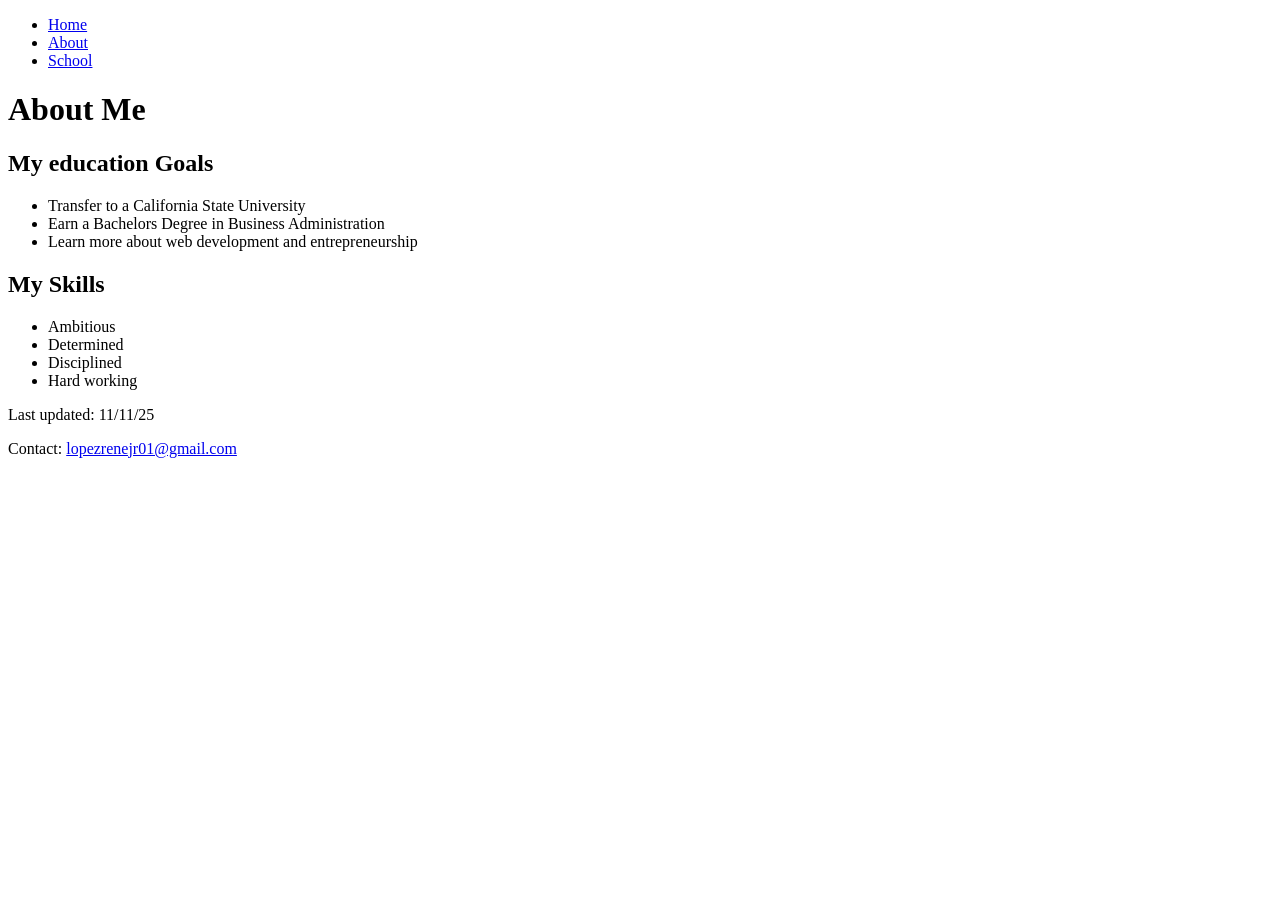
==== about.html @ f850db95 "about.html" ====
<!DOCTYPE html>
<html lang="en">
<head>
    <meta charset="utf-8" />
    <meta name="viewport" content="width=device-width, initial-scale=1" />
    <title>MoneyBoiz collective</title>
</head>    
<body>
    <nav>
    <ul>
        <li><a href="index.html">Home</a></li>
        <li><a href="about.html">About</a></li>
        <li><a href="#">School</a></li>
    </ul>
</nav>
<h1>About Me</h1>
<h2>My education Goals</h2>
<ul>
    <li>Transfer to a California State University</li>
    <li> Earn a Bachelors Degree in Business Administration</li>
    <li>Learn more about web development and entrepreneurship</li>
</ul>
<h2>My Skills</h2>
<ul>
    <li>Ambitious</li>
    <li>Determined</li>
    <li>Disciplined</li>
    <li>Hard working</li>
</ul>
<footer>
    <p>Last updated: 11/11/25</p>
<p>Contact: <a href="mailto: lopezrenejr01@gmail.com" >lopezrenejr01@gmail.com</a></p>

</footer>
</body>
</html>
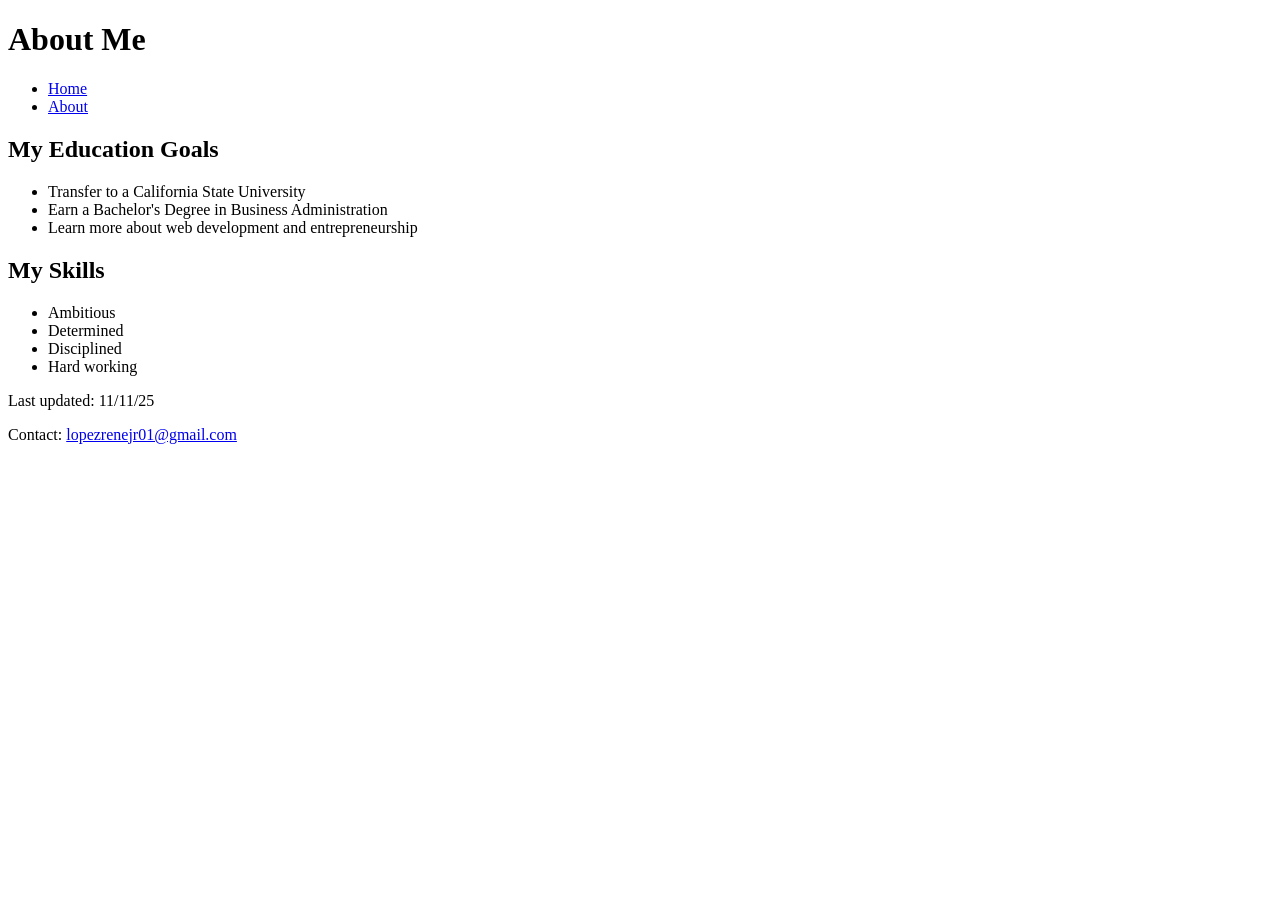
==== commit b39e7b6f: "Add files via upload" ====
--- a/about.html
+++ b/about.html
@@ -3,34 +3,42 @@
 <head>
     <meta charset="utf-8" />
     <meta name="viewport" content="width=device-width, initial-scale=1" />
-    <title>MoneyBoiz collective</title>
+    <title>MoneyBoiz Collective</title>
+    <link rel="stylesheet" href="style.css">
 </head>    
+
 <body>
+    <header>
+        <h1>About Me</h1>
+    </header>
+
     <nav>
-    <ul>
-        <li><a href="index.html">Home</a></li>
-        <li><a href="about.html">About</a></li>
-        <li><a href="#">School</a></li>
-    </ul>
-</nav>
-<h1>About Me</h1>
-<h2>My education Goals</h2>
-<ul>
-    <li>Transfer to a California State University</li>
-    <li> Earn a Bachelors Degree in Business Administration</li>
-    <li>Learn more about web development and entrepreneurship</li>
-</ul>
-<h2>My Skills</h2>
-<ul>
-    <li>Ambitious</li>
-    <li>Determined</li>
-    <li>Disciplined</li>
-    <li>Hard working</li>
-</ul>
-<footer>
-    <p>Last updated: 11/11/25</p>
-<p>Contact: <a href="mailto: lopezrenejr01@gmail.com" >lopezrenejr01@gmail.com</a></p>
+        <ul>
+            <li><a href="index.html">Home</a></li>
+            <li><a href="about.html">About</a></li>
+        </ul>
+    </nav>
 
-</footer>
+    <section>
+        <h2>My Education Goals</h2>
+        <ul>
+            <li>Transfer to a California State University</li>
+            <li>Earn a Bachelor's Degree in Business Administration</li>
+            <li>Learn more about web development and entrepreneurship</li>
+        </ul>
+
+        <h2>My Skills</h2>
+        <ul>
+            <li>Ambitious</li>
+            <li>Determined</li>
+            <li>Disciplined</li>
+            <li>Hard working</li>
+        </ul>
+    </section>
+
+    <footer>
+        <p>Last updated: 11/11/25</p>
+        <p>Contact: <a href="mailto:lopezrenejr01@gmail.com">lopezrenejr01@gmail.com</a></p>
+    </footer>
 </body>
 </html>
